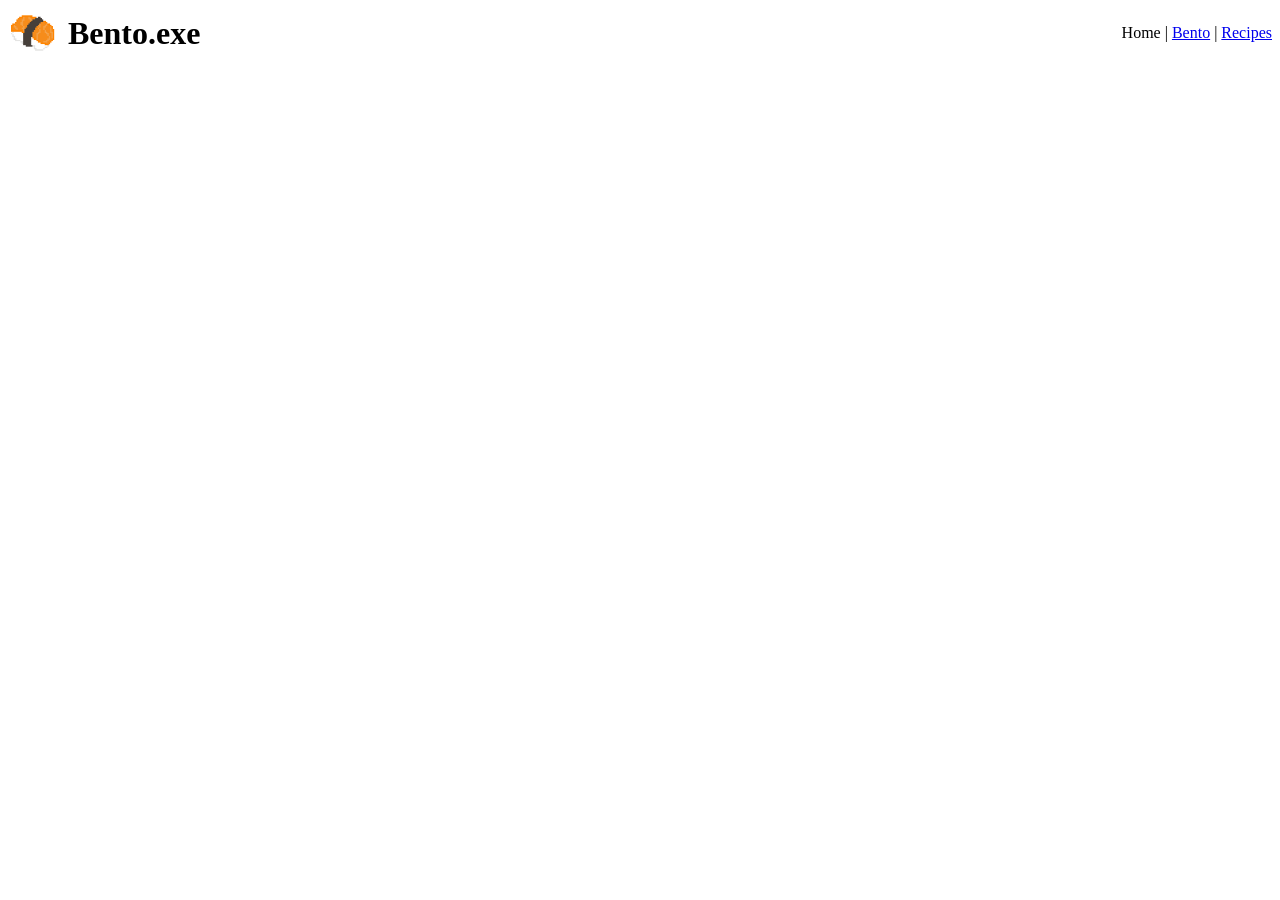
==== index.html @ 71c51d02 "worked on header/nav" ====
<html>
    <head>
        <link rel="stylesheet" href="style.css">
        <link rel="icon" href="./images/favicon.png" type="image/png">
        <title>Bento.exe | Digital Bento</title>
    </head>

    <body>
       <header>
            <img src="./images/favicon.png"> 
            <h1>Bento.exe</h1>
            <nav>
                Home | <a href=bento.html>Bento</a> | <a href=recipes.html>Recipes</a>
            </nav>
       </header> 
    </body>
</html>
---- style.css ----
header{
    display: flex;
    align-items: center;
    gap: 10px;
}

header img{
    width: 50px;
    height: 50px;
    object-fit: contain;
}

header h1{
    margin: 0;
}

header nav{
    margin-left: auto;
}
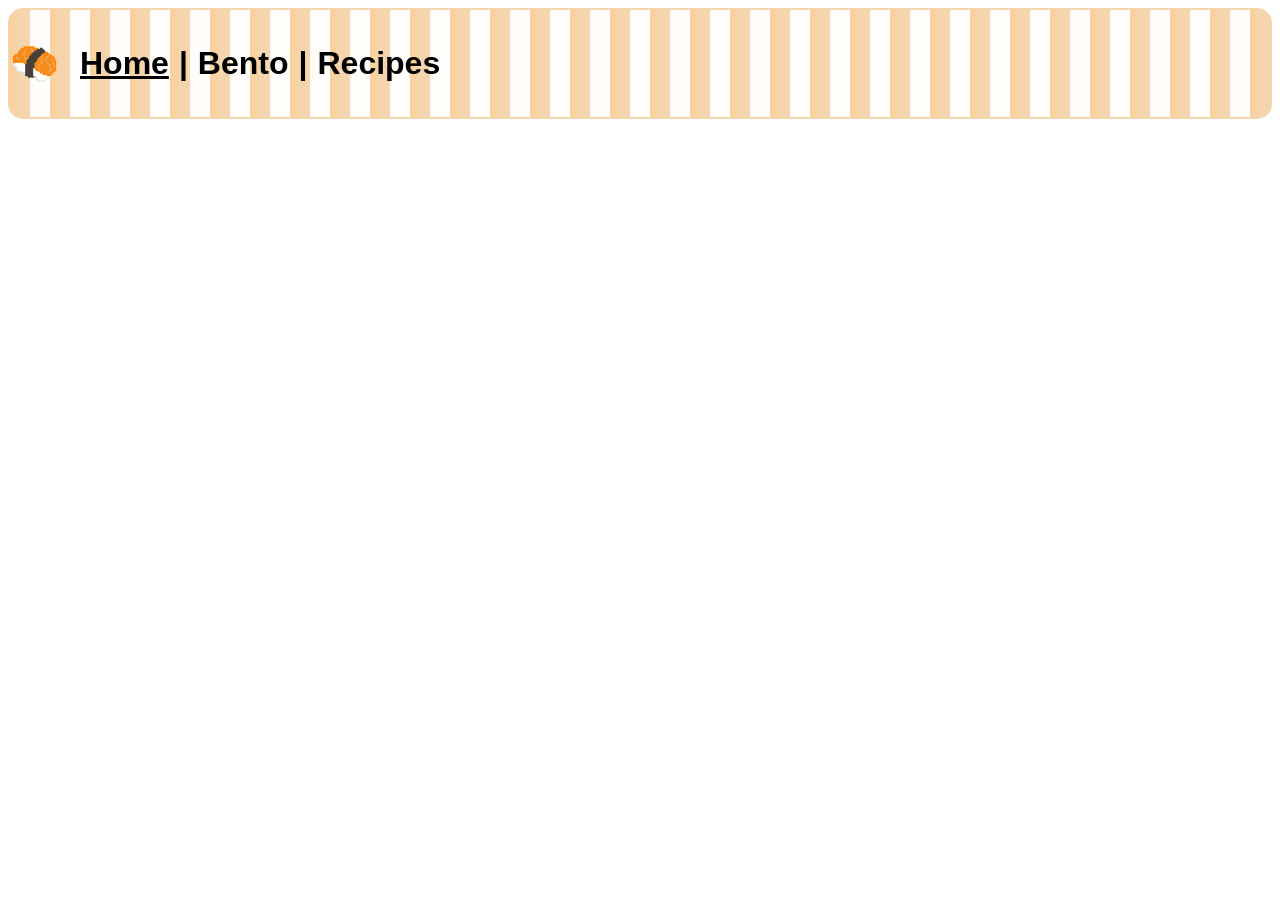
==== commit 5466692c: "more header/nav" ====
--- a/index.html
+++ b/index.html
@@ -8,9 +8,9 @@
     <body>
        <header>
             <img src="./images/favicon.png"> 
-            <h1>Bento.exe</h1>
+            <h1><div class=headerBento.exe</h1>
             <nav>
-                Home | <a href=bento.html>Bento</a> | <a href=recipes.html>Recipes</a>
+                <p><u>Home</u></p> | <a href=bento.html>Bento</a> | <a href=recipes.html>Recipes</a>
             </nav>
        </header> 
     </body>
--- a/style.css
+++ b/style.css
@@ -2,6 +2,10 @@
     display: flex;
     align-items: center;
     gap: 10px;
+    background: repeating-linear-gradient(to right,#fdd099, #f5d5ad, 20px, #fffbf7 20px, #ffffff 40px);
+    border-radius: 15px;
+    border: 2px solid #f5d5ad;
+    font-family:'Lucida Sans', 'Lucida Sans Regular', 'Lucida Grande', 'Lucida Sans Unicode', Geneva, Verdana, sans-serif
 }
 
 header img{
@@ -14,6 +18,32 @@
     margin: 0;
 }
 
-header nav{
+.headercolor{
+    background-image: linear-gradient(to bottom, #fdbb6b, #ffffff);
+}
+
+header nav{    
+    display: flex;
+    align-items: center;
     margin-left: auto;
+}
+
+nav a{
+    text-decoration: none;
+    color: #000;
+    padding: 3px 10px;
+    transition: transform 0.3s ease;
+}
+
+nav p{
+    padding: 3px 10px;
+    transition: transform 0.3s ease;
+}
+
+nav a:hover{
+    transform: scale(1.1);
+}
+
+nav p:hover{
+    transform: scale(1.1);
 }
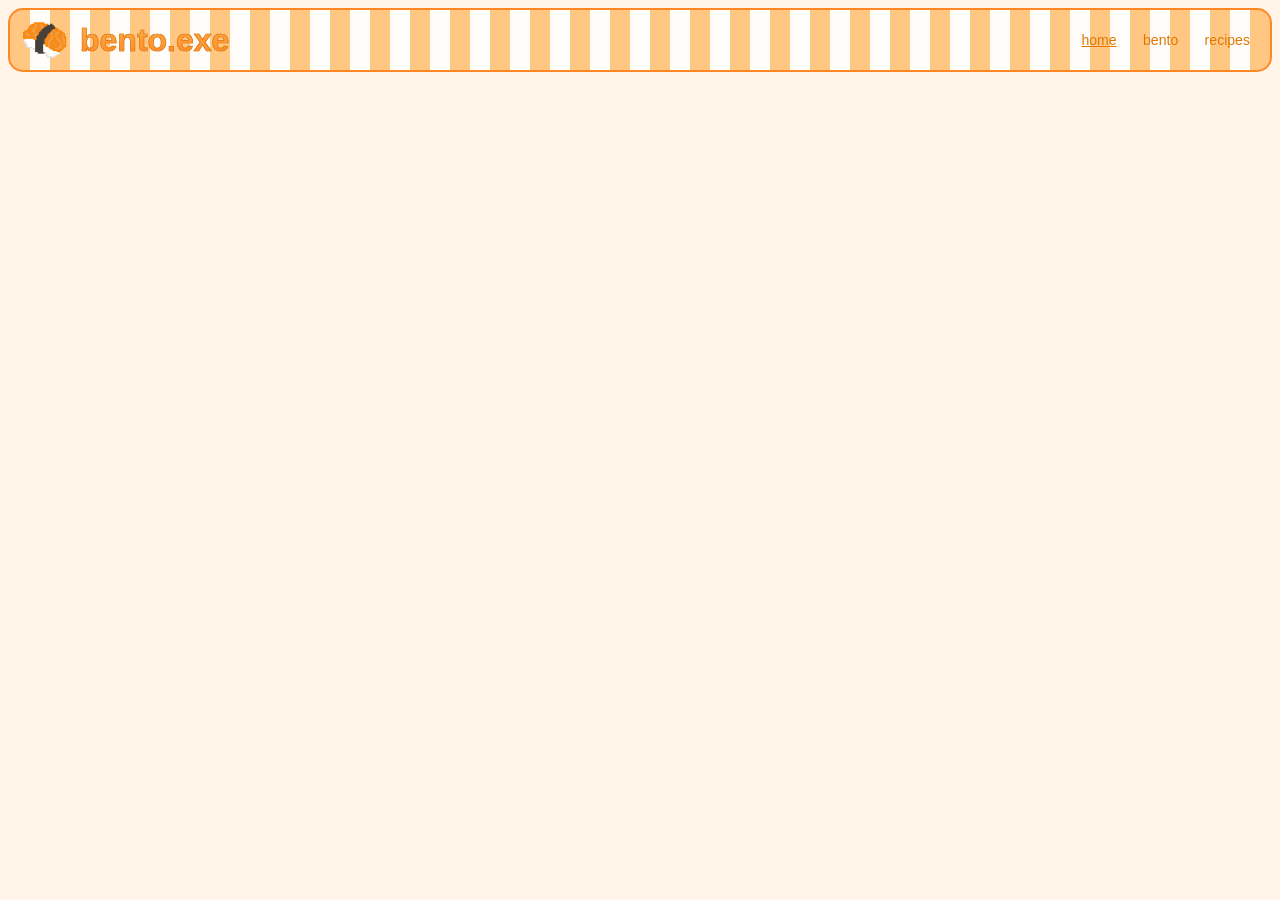
==== commit c45bc6fe: "completed header/nav yay!!!!" ====
--- a/index.html
+++ b/index.html
@@ -2,15 +2,15 @@
     <head>
         <link rel="stylesheet" href="style.css">
         <link rel="icon" href="./images/favicon.png" type="image/png">
-        <title>Bento.exe | Digital Bento</title>
+        <title>bento.exe | digital bento</title>
     </head>
 
     <body>
        <header>
             <img src="./images/favicon.png"> 
-            <h1><div class=headerBento.exe</h1>
+            <h1><div class=headercolor>bento.exe</div></h1>
             <nav>
-                <p><u>Home</u></p> | <a href=bento.html>Bento</a> | <a href=recipes.html>Recipes</a>
+                <p><u>home</u></p> <a href=bento.html>bento</a> <a href=recipes.html>recipes</a>
             </nav>
        </header> 
     </body>
--- a/style.css
+++ b/style.css
@@ -1,49 +1,69 @@
+body{
+    font-family:'Lucida Sans', 'Lucida Sans Regular', 'Lucida Grande', 'Lucida Sans Unicode', Geneva, Verdana, sans-serif;
+    background-color: #fff4e7;
+}
+
 header{
     display: flex;
     align-items: center;
-    gap: 10px;
-    background: repeating-linear-gradient(to right,#fdd099, #f5d5ad, 20px, #fffbf7 20px, #ffffff 40px);
+    gap: clamp(5px, 1vw, 10px);
+    background: repeating-linear-gradient(to right,#ffc782, #ffc782, 20px, #fffbf7 20px, #ffffff 40px);
     border-radius: 15px;
-    border: 2px solid #f5d5ad;
-    font-family:'Lucida Sans', 'Lucida Sans Regular', 'Lucida Grande', 'Lucida Sans Unicode', Geneva, Verdana, sans-serif
+    border: 2px solid #ff8826;
+    padding: 5px 10px;
+    box-sizing: border-box;
+    min-width: 0;
 }
 
 header img{
     width: 50px;
     height: 50px;
     object-fit: contain;
+    flex-shrink: 0;
 }
 
 header h1{
     margin: 0;
+    white-space: nowrap;
+    font-size: clamp(20px, 2.5vw, 32px)
 }
 
 .headercolor{
-    background-image: linear-gradient(to bottom, #fdbb6b, #ffffff);
+    background-image: linear-gradient(to bottom, #ffae4c, #ff8826);
+    background-clip: text;
+    color: transparent;
+    -webkit-text-stroke: 0.7px #d87b11;
 }
 
 header nav{    
     display: flex;
+    flex-wrap: nowrap;
     align-items: center;
+    justify-content: center;
     margin-left: auto;
+    min-width: 0;
+    gap: clamp(0px, 0.5vw, 8px)
+}
+
+nav a, nav p{
+    padding: 3px 10px;
+    white-space: nowrap;
+    flex-shrink: 1;
+    font-size: clamp(13px, 1.1vw, 17px)
 }
 
 nav a{
+    color:#e07800;
     text-decoration: none;
-    color: #000;
-    padding: 3px 10px;
     transition: transform 0.3s ease;
 }
 
 nav p{
-    padding: 3px 10px;
+    color:#e07800;
     transition: transform 0.3s ease;
+    margin: 0;
 }
 
-nav a:hover{
-    transform: scale(1.1);
-}
-
-nav p:hover{
+nav a:hover, nav p:hover{
     transform: scale(1.1);
 }
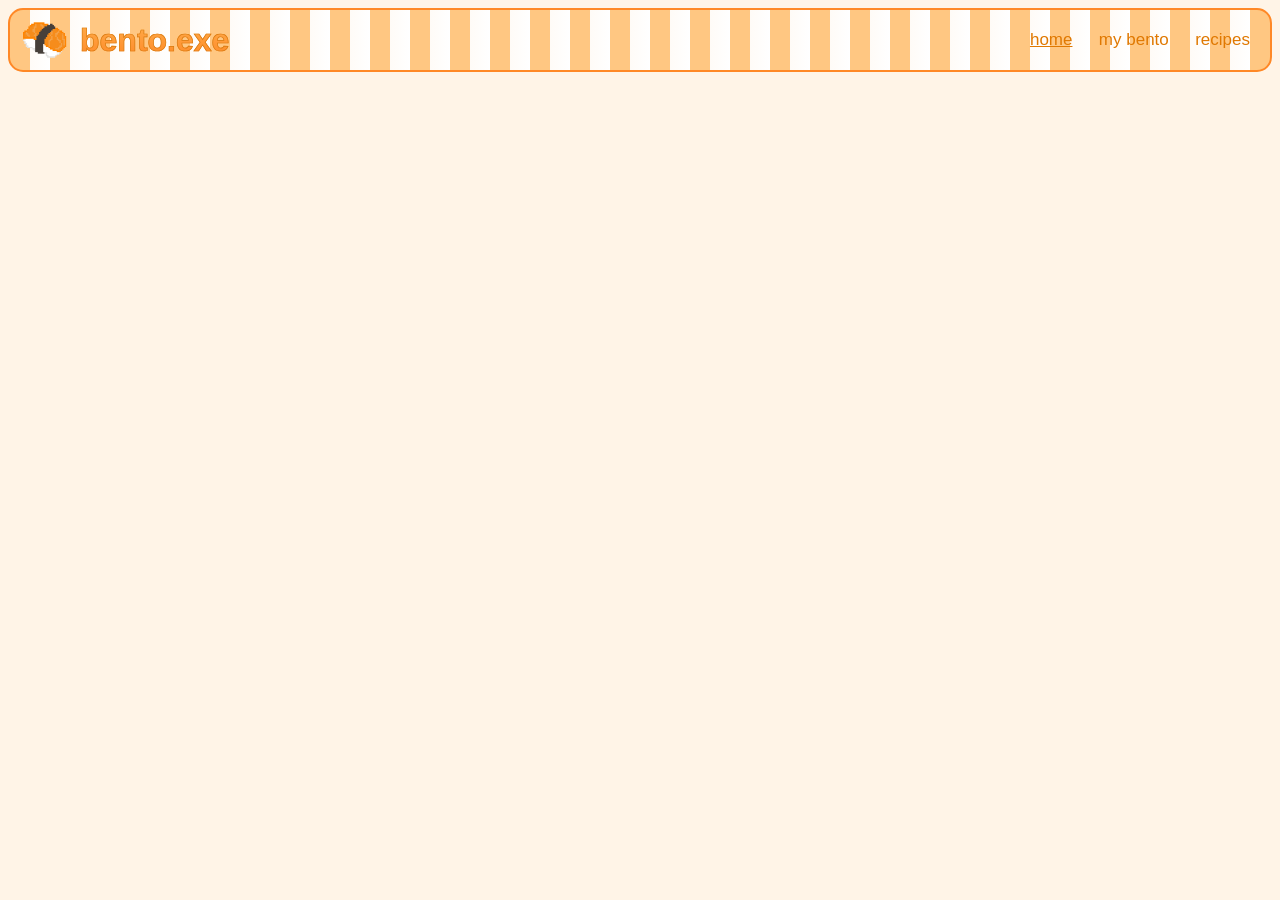
==== commit e7a1d3be: "slight adjustments to nav" ====
--- a/index.html
+++ b/index.html
@@ -10,7 +10,7 @@
             <img src="./images/favicon.png"> 
             <h1><div class=headercolor>bento.exe</div></h1>
             <nav>
-                <p><u>home</u></p> <a href=bento.html>bento</a> <a href=recipes.html>recipes</a>
+                <p><u>home</u></p> <a href=bento.html>my bento</a> <a href=recipes.html>recipes</a>
             </nav>
        </header> 
     </body>
--- a/style.css
+++ b/style.css
@@ -25,7 +25,7 @@
 header h1{
     margin: 0;
     white-space: nowrap;
-    font-size: clamp(20px, 2.5vw, 32px)
+    font-size: clamp(20px, 2.7vw, 32px)
 }
 
 .headercolor{
@@ -49,7 +49,7 @@
     padding: 3px 10px;
     white-space: nowrap;
     flex-shrink: 1;
-    font-size: clamp(13px, 1.1vw, 17px)
+    font-size: clamp(13px, 1.5vw, 17px)
 }
 
 nav a{
